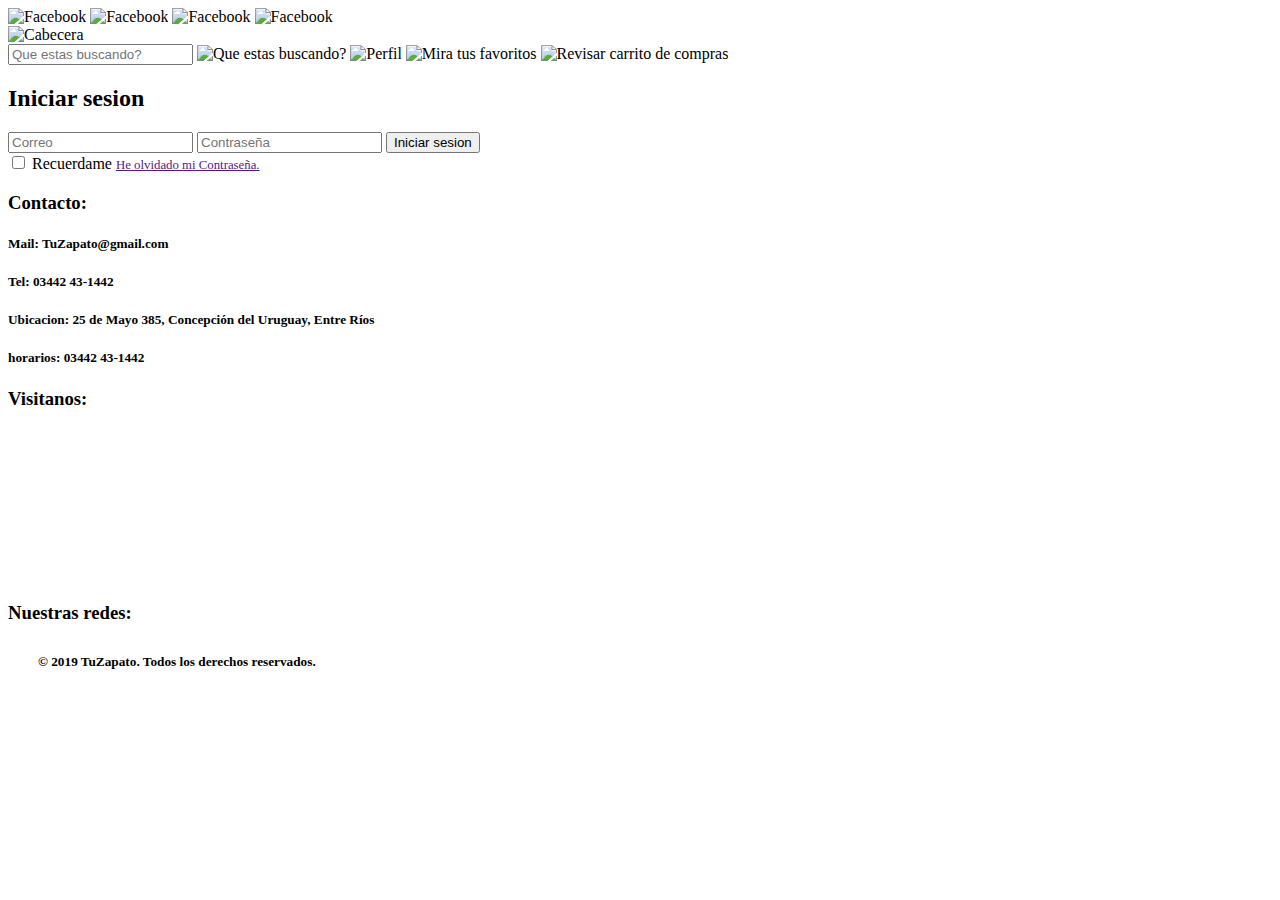
==== login.html @ 5dfccebb "Add files via upload" ====
<!DOCTYPE html>
<head>
    <link rel="stylesheet" href="css/style.css">
</head>

<body>
    <header>
            <section class="social">
                <img class="social_img" src="assets/icons/facebook.png" alt="Facebook"></img>
                <img class="social_img" src="assets/icons/twitter.png" alt="Facebook"></img>
                <img class="social_img" src="assets/icons/instagram.png" alt="Facebook"></img>
                <img class="social_img" src="assets/icons/youtube.png" alt="Facebook"></img>
            </section>
            <img class="header_img" src="assets/imgs/logo fcyt.png" alt="Cabecera"></img>
            <section class="search">
                <section class="search__container">
                    <input class="search__container--input" type="text" placeholder="Que estas buscando?">
                    <img class="search__container--img" src="assets/icons/buscar.svg" alt="Que estas buscando?"></img>
                    <img class="search__container--img" src="assets/icons/usuario.svg" alt="Perfil"></img>
                    <img class="search__container--img" src="assets/icons/favoritos.svg" alt="Mira tus favoritos"></img>
                    <img class="search__container--img" src="assets/icons/carrito.png" alt="Revisar carrito de compras"></img>
                </section>
            </section>
    </header>
    <section class="login">
        <section class="login__container">
            <h2>Iniciar sesion</h2>
            <form class="login__container--form" uso de patron de ben>
                <input class="input" type="text" placeholder="Correo">
                <input class="input" type="text" placeholder="Contraseña">
                <button class="button">Iniciar sesion</button>
            <div class="login__container--remmember-me">
                <label>
                    <input type="checkbox" name="" id="cbox1" value="checkbox">
                    Recuerdame
                </label>
                <a href="" style="font-size: 80%;"   >He olvidado mi Contraseña.</a>
            </div>
            </form>
        </section>
    </section>
    <footer> 
        <section class="footer__container">
            <section class="footer__container--conteiner">
                <h3 class="footer__container--item">Contacto:</h3>
                <h5 class="footer__container--item"><b>Mail:</b> TuZapato@gmail.com</h5>
                <h5 class="footer__container--item"><b>Tel:</b> 03442 43-1442</h5>
                <h5 class="footer__container--item"><b>Ubicacion:</b> 25 de Mayo 385, Concepción del Uruguay, Entre Ríos</h5>
                <h5 class="footer__container--item"><b>horarios:</b> 03442 43-1442</h5>
            </section>
            <section class="footer__container--conteiner">
                <h3 class="footer__container--item">Visitanos:</h3>
                <iframe class="footer__container--item-center" src="https://www.google.com/maps/embed?pb=!1m14!1m8!1m3!1d13463.046510397458!2d-58.2333326!3d-32.479067!3m2!1i1024!2i768!4f13.1!3m3!1m2!1s0x0%3A0xaaed5580ffd8b6b!2sUADER%20-%20Facultad%20de%20Ciencia%20y%20Tecnolog%C3%ADa!5e0!3m2!1ses-419!2sar!4v1573942821278!5m2!1ses-419!2sar" width="85%" height="60%" frameborder="0" style="border:0;" allowfullscreen="1"></iframe>
            </section>   
            <section class="footer__container--conteiner">
                    <h3 class="footer__container--item">Nuestras redes:</h3>
                        
            </section>             
        </section>
        <h5 style="margin: 30px;">© 2019 TuZapato. Todos los derechos reservados.</h5>
    </footer>
</body>
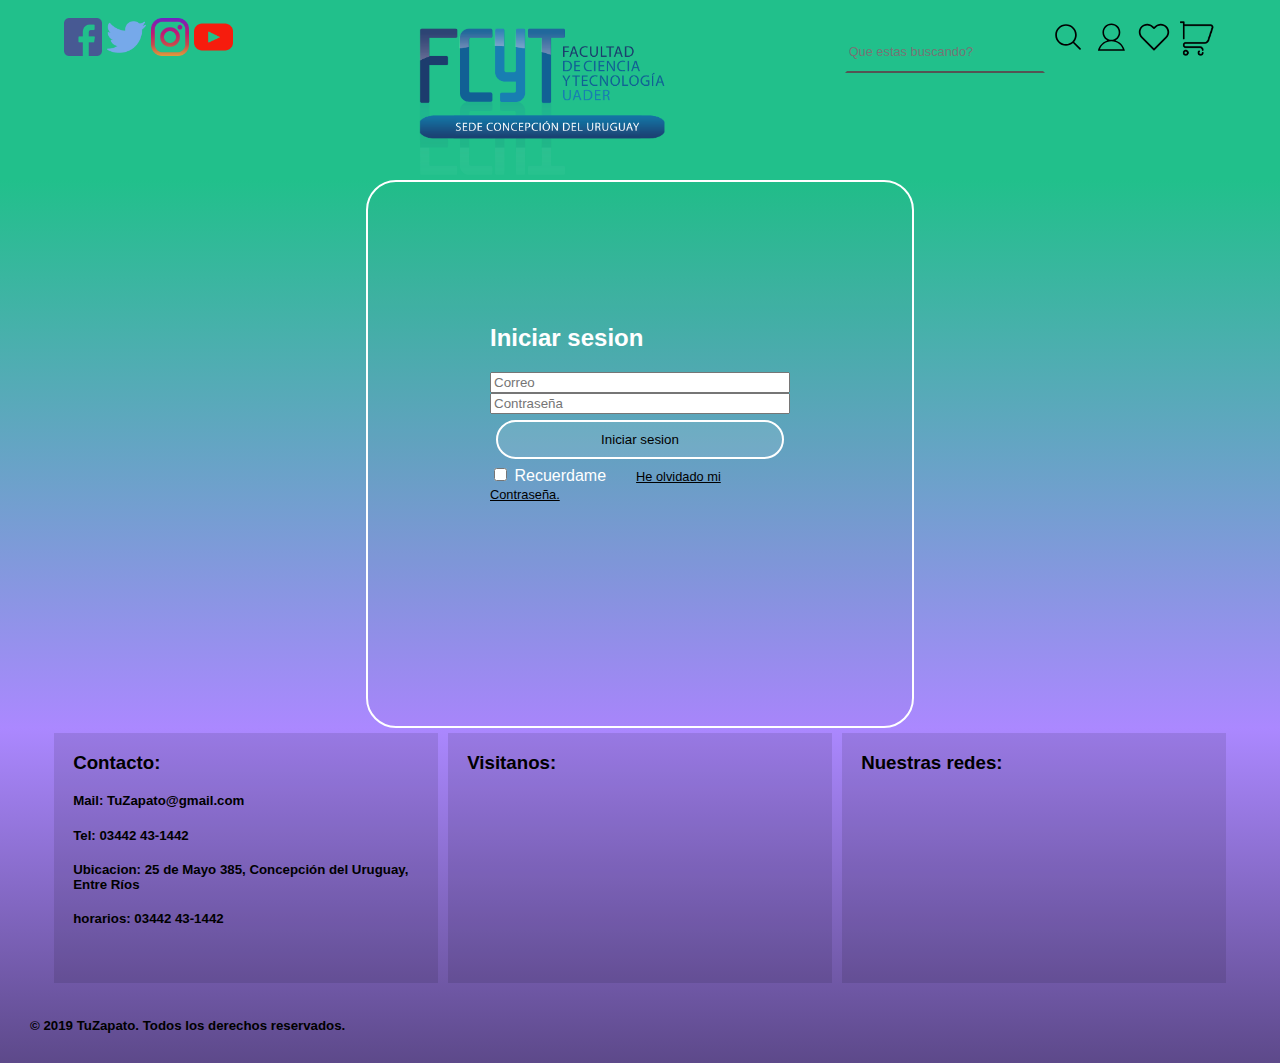
==== commit a53ebafc: "final update" ====
--- a/login.html
+++ b/login.html
@@ -28,7 +28,7 @@
             <form class="login__container--form" uso de patron de ben>
                 <input class="input" type="text" placeholder="Correo">
                 <input class="input" type="text" placeholder="Contraseña">
-                <button class="button">Iniciar sesion</button>
+                <button class="button" onclick="href='index.html'">Iniciar sesion</button>
             <div class="login__container--remmember-me">
                 <label>
                     <input type="checkbox" name="" id="cbox1" value="checkbox">
--- a/css/style.css
+++ b/css/style.css
@@ -0,0 +1,366 @@
+body {
+    margin: 0;
+    font-family: 'Muli', sans-serif;
+    overflow-x: hidden;
+}
+
+header {
+    background: #21c08b;
+    display: flex;
+    justify-content: space-between;
+    top: 0px;
+    height: 20vh;
+    width: 100%;
+}
+
+@media only screen and (max-width: 800px) {
+    header {
+        background: #21c08b;
+        display: flex;
+        justify-content: space-between;
+        top: 0px;
+        height: 10vh;
+        width: 100%;
+  }
+}
+
+.header_img {
+width: 20vw;
+}
+
+@media only screen and (max-width: 800px) {
+    .header_img {
+        width: 15vw;
+        height: 10vh;
+  }
+}
+
+.nav-lateral {
+    display: flex;
+    align-content: left;
+    justify-content: left;
+    flex-direction: column;
+    flex-basis: 20vw;
+    width: 20px;
+    background: linear-gradient(#21c08b, #ab88ff);
+}
+
+.nav-lateral--ul {
+    display: flex;
+    flex-direction: column;
+    align-content: center;
+    justify-content: center;
+    height: 70vh;
+    width: 20vw;
+}
+
+.nav-lateral--li {
+    text-align: center;
+    padding-top: 10VH;
+}
+
+.main-fav {
+    background: linear-gradient(#21c08b, #ab88ff);
+    display: flex;
+    justify-content: left;
+    flex-direction: row;
+    width: 100vw;
+}
+
+nav{
+    display: flex;
+    align-content: center;
+    justify-content: center;
+    flex-direction: row;
+    flex-basis: 100%;
+    width: 100%;
+    background-color: #21c08b;
+    border: 1px solid #ffffff52;
+}
+
+ul{
+    margin: 0;
+    padding: 0;
+    flex-grow: 1;
+    display: flex;
+}
+
+li{
+    text-align: center;
+    text-transform: uppercase;
+    list-style-type: none;  
+    margin: 1vh 1vw;
+    font-size: 1vw;
+    flex-grow: 1;
+}
+
+@media only screen and (max-width: 800px) {
+    li {
+        text-align: center;
+        text-transform: uppercase;
+        list-style-type: none;  
+        margin: 1vh 1vw;
+        font-size: 3vw;
+        flex-grow: 1;    }
+  }
+
+a{
+    color: black;
+    padding: 2vw;
+}
+
+main {
+    background: linear-gradient(#21c08b, #ab88ff);
+    display: flex;
+    align-items: center;
+    flex-direction: column;
+}
+
+.main_img{
+    width: 100vw;
+    height: 80vh;
+}
+
+@media only screen and (max-width: 800px) {
+    .main_img{
+        width: 100vw;
+        height: 90vh;
+    }
+}
+
+.login {
+    background: linear-gradient(#21c08b, #ab88ff);
+    display: flex;
+    align-items: center;
+    flex-direction: column;
+    padding: 0px 30px;
+    min-height: 60vh;
+}
+
+.login__container {
+    background-color: rgba(0, 0, 0, 0.014);
+    border: 2px solid white;
+    border-radius: 30px;
+    color: white;
+    padding: 10% 10% 10%;
+    min-height: 300px;
+    max-height: calc(100vh - 50vh);
+    width: 300px;
+}
+
+.login__container--form {
+    display: flex;
+    flex-direction: column;
+}
+
+.button {
+    border: 2px solid white;
+    border-radius: 30px;
+    background-color: rgba(255, 255, 255, 0.1);
+    padding: 10px;
+    margin: 2%;
+}
+
+.search {
+    display: flex;
+    flex-direction: row;
+    align-content: center;
+    justify-content: right;
+    padding-right: 5vw;
+    padding-top: 2vh;
+    background-color: rgba(0, 0, 0, 0);
+}
+
+.search__container {
+    background-color: rgba(0, 0, 0, 0);
+}
+
+.search__container--input {
+    width: 15vw;
+    height: 4vh;
+    border-top-color: transparent;
+    border-right-color: transparent;
+    border-left-color: transparent;
+    border-bottom-color: black;
+    background-color: rgba(0, 0, 0, 0);
+    color: black;
+    font-size: 1vw;
+}
+
+@media only screen and (max-width: 800px) {
+    .search__container--input {
+        width: 15vw;
+        height: 4vh;
+        border-top-color: transparent;
+        border-right-color: transparent;
+        border-left-color: transparent;
+        border-bottom-color: black;
+        background-color: rgba(0, 0, 0, 0);
+        color: black;
+        font-size: 1.5vw;
+  }
+}
+
+.search__container--img {
+    height: 3vw;
+    width: 3vw;
+}
+
+.social {
+    display: flex;
+    flex-direction: row;
+    align-content: center;
+    justify-content: center;
+    padding-left: 5vw;
+    padding-top: 2vh;
+}
+
+.social_img {
+    height: 3vw;
+    width: 3vw;
+    padding-right: 5px;
+}
+
+.destacados {
+    display: flex;
+    flex-direction: column;
+    align-content: center;
+    justify-content: center;
+    width: 100%;
+    height: 100vh;
+}
+
+.destacados__container {
+    display: flex;
+    flex-direction: row;
+    align-content: center;
+    justify-content: space-between;
+    width: 80vw;
+    height: 30vh;
+    padding-top: 5vw;
+    padding-left: 10vw;
+    padding-right: 10vw;
+}
+
+.destacados_img {
+    width: 25vw;
+    height: 30vh;
+}
+
+.destacados_img:hover {
+    width: 26vw;
+    height: 31vh;
+}
+
+.destacados_h3 {
+    text-align: center; 
+}
+
+.mejores-precios_h3 {
+    text-align: center;
+    padding-bottom: 10vh;
+}
+
+.carrusel {
+    display: flex;
+    flex-direction: column;
+    align-content: center;
+    justify-content: center;
+    width: 100%;
+    height: 100vh;
+    padding-bottom: 10vh;
+}
+
+.carrusel__container {
+    display: flex;
+    flex-direction: row;
+    align-content: center;
+    justify-content: space-between;
+    height: 28vh;
+    margin-top: 3vh;
+    background-color: rgba(255, 255, 255, 0.10);
+}
+
+.carrusel_img {
+    width: 15vw;
+    height: 25vh;
+    margin: 5px;
+}
+
+.carrusel_img:hover {
+    width: 16vw;
+    height: 26vh;
+    margin: 5px;
+}
+
+.carrusel_arrow {
+    padding: 12vh 2vh;
+    width: 5vw;
+    height: 5vh;
+}
+
+.carrusel_arrow:hover {
+    padding: 12vh 2vh;
+    width: 5vw;
+    height: 5vh;
+    background-color: rgba(255, 255, 255, 0.10);
+}
+
+.favoritos {
+    background-color: rgba(255, 255, 255, 0.30);
+    display: flex;
+    align-content: flex-start;
+    justify-content: flex-start;
+    flex-direction: column;
+    height: 80vh;
+    width: 80vw;
+}
+
+.favoritos__container {
+    text-align: center;
+    margin: 3vw;
+    background-color: rgba(177, 177, 177, 0.486);
+    height: 25vh;
+    width: 70vw;
+}
+
+footer{
+    background: linear-gradient(#ab88ff, #5d498a);
+    overflow:hidden;
+    align-items: center;
+    min-height: 20vh;
+  }
+
+.footer__container {
+    display: flex;
+    justify-content: center;
+    align-items: center;
+    flex-direction: row;
+    width: 100%;
+}
+.footer__container--conteiner {
+    margin: 5px;
+    flex-basis: 30%;
+    height: 250px;
+    background-color: rgba(0, 0, 0, 0.10);
+    overflow-y: auto;
+    overflow-x: hidden;
+}
+
+.footer__container--item {
+    margin: 5%;
+}
+
+.footer__container--item-center {
+    margin: 4%;
+    align-content: center;
+    justify-content: center;
+}
+
+.footer_social {
+    display: flex;
+    flex-direction: row;
+    align-content: center;
+    justify-content: space-around;
+    padding-top: 50px;
+}